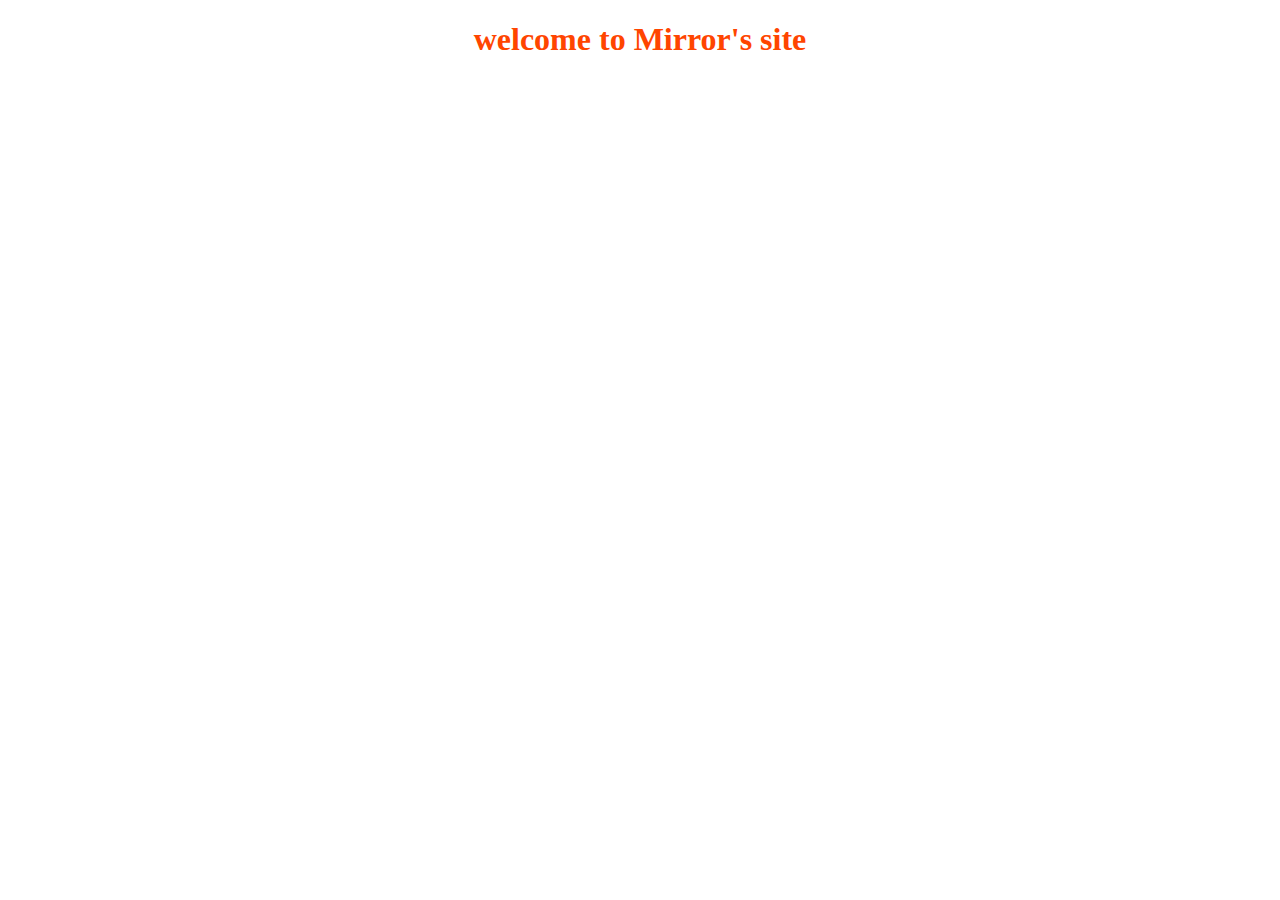
==== index.html @ 621d2e1c "set git .ignore and test index.html" ====
<!DOCTYPE html>
<html lang="en">
<head>
    <meta charset="UTF-8">
    <title>Mirror 个人网站</title>
</head>
<body>
<h1 style="text-align: center;color: orangered">
    welcome to Mirror's site
</h1>

</body>
</html>
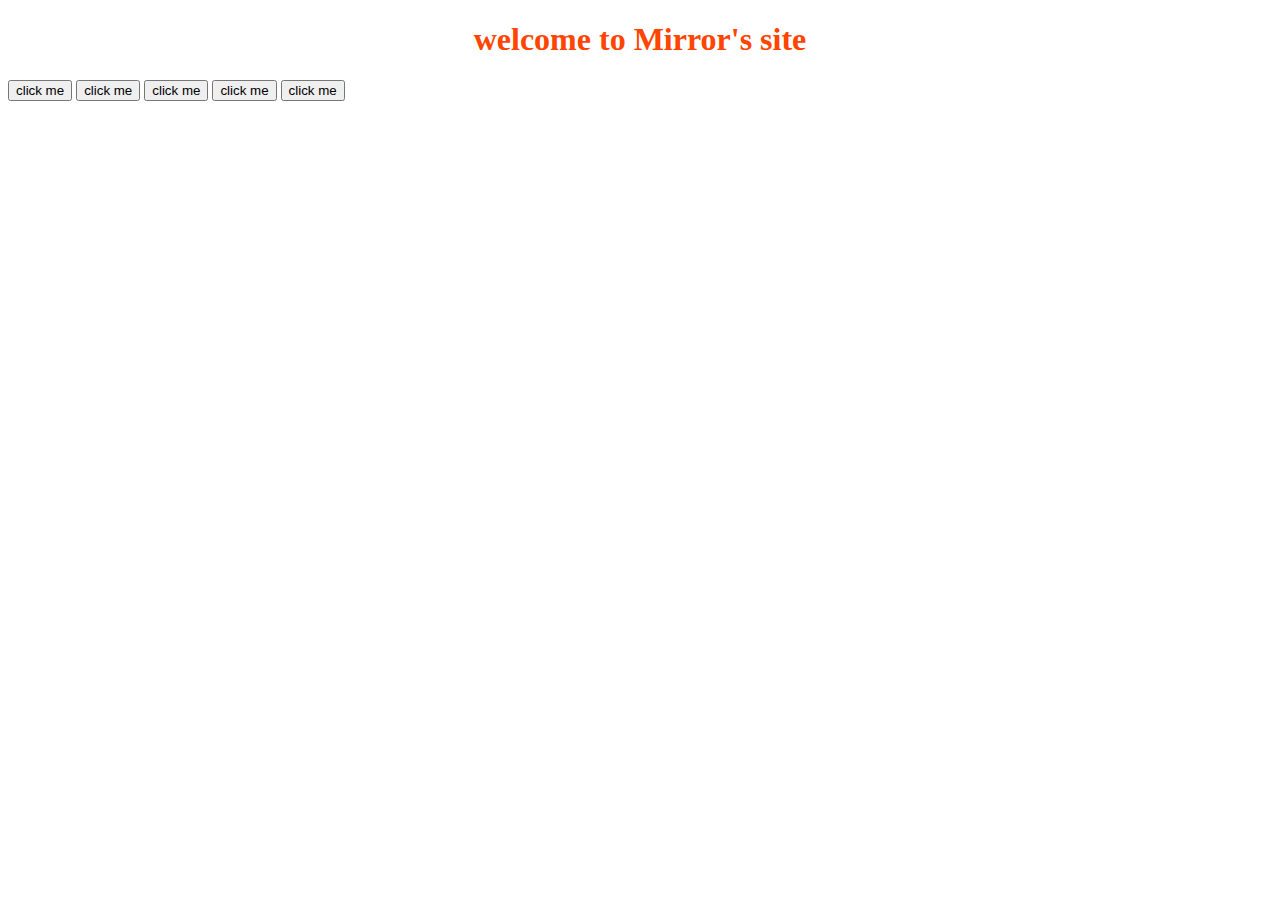
==== commit 2f998a78: "添加projects文件夹" ====
--- a/index.html
+++ b/index.html
@@ -9,5 +9,53 @@
     welcome to Mirror's site
 </h1>
 
+<button>click me</button>
+<button>click me</button>
+<button>click me</button>
+<button>click me</button>
+<button>click me</button>
+<script>
+	//    var _alert = function () {
+	//        alert('button is clicked')
+	//    }
+	//
+	//    var _console = function () {
+	//        console.log("button is clicked" );
+	//        document.querySelector('button').removeEventListener('click' , _console)
+	//    }
+	//    document.querySelector('button').addEventListener('click' , _alert )
+	//    document.querySelector('button').addEventListener('click' , _console )
+
+	function random(x) {
+		return Math.random() * x
+	}
+
+	function bgChange(e) {
+		var rndCol = 'rgb(' + random(255) + ',' + random(255) + ',' + random(255) + ')';
+		e.target.style.backgroundColor = rndCol;
+		console.log(e);
+	}
+
+	var btns = document.querySelectorAll('button');
+
+
+	var num = 0;
+	for (let item of btns) {
+		item.addEventListener('click' , bgChange)
+	}
+
+
+
+    var arr = [1 ,4 ,5]
+    arr.name = '张三'
+
+    console.log( Object.keys(arr) )
+
+
+
+
+
+
+</script>
 </body>
 </html>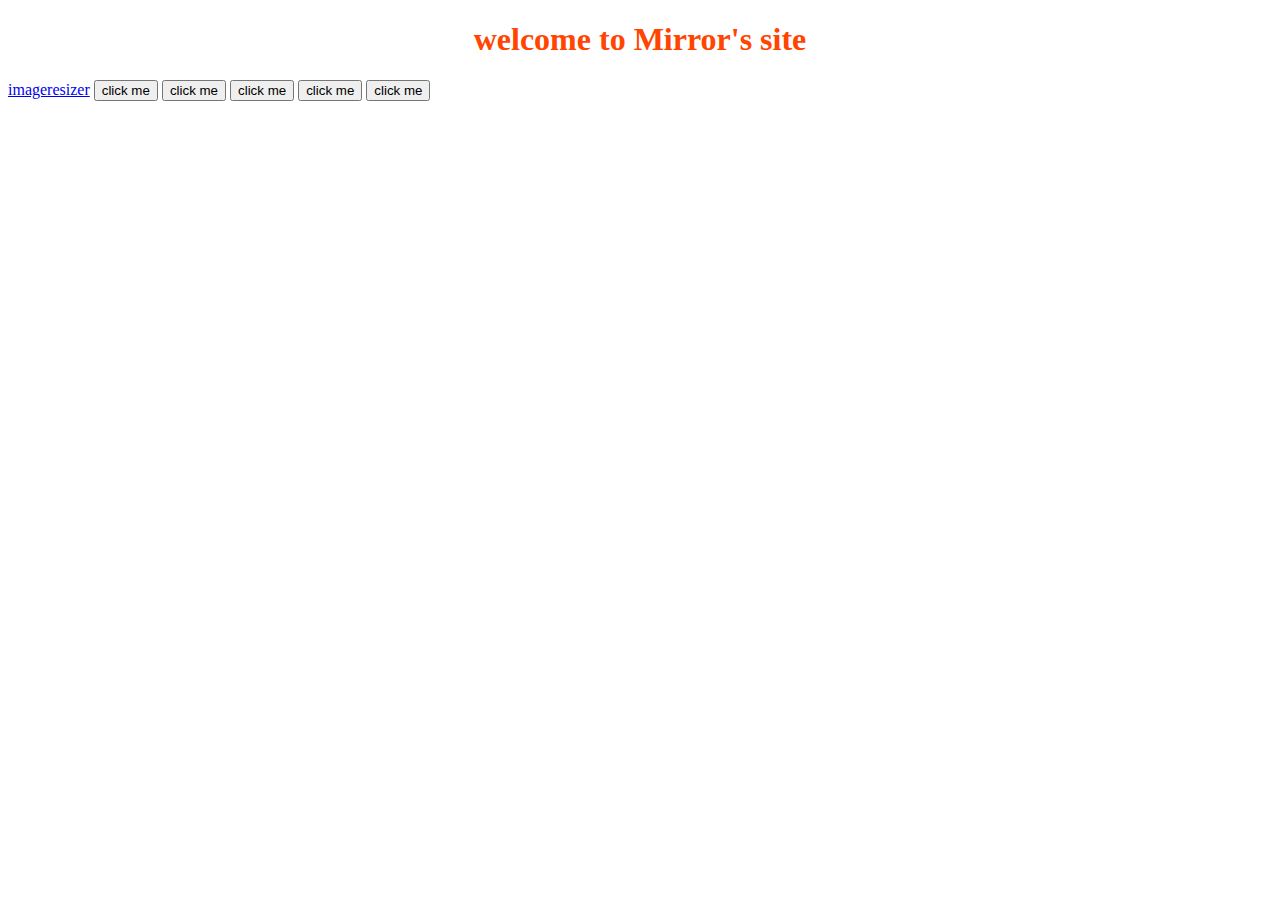
==== commit 75a0bae8: "index页面添加超链接到imageresizer" ====
--- a/index.html
+++ b/index.html
@@ -8,6 +8,8 @@
 <h1 style="text-align: center;color: orangered">
     welcome to Mirror's site
 </h1>
+
+<a href="./projecets/imageresizer/index.html">imageresizer</a>
 
 <button>click me</button>
 <button>click me</button>
